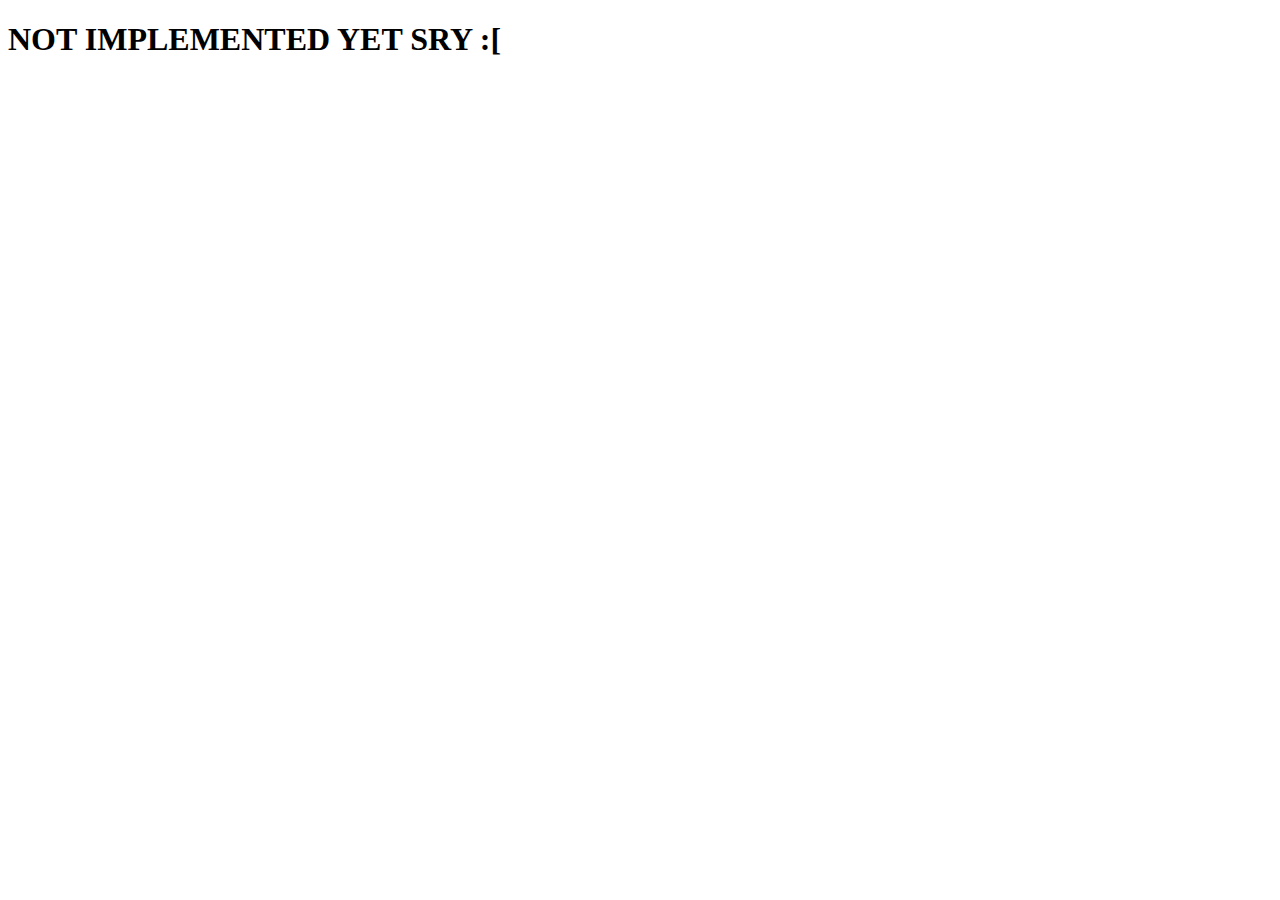
==== classic.html @ 423dbcd1 "did stuff fr" ====
<!DOCTYPE html>
<html lang="en">
<head>
    <meta charset="UTF-8">
    <meta name="viewport" content="width=device-width, initial-scale=1.0">
    <title>typeracer</title>
</head>
<body>
    <h1>NOT IMPLEMENTED YET SRY :[</h1>
</body>
</html>
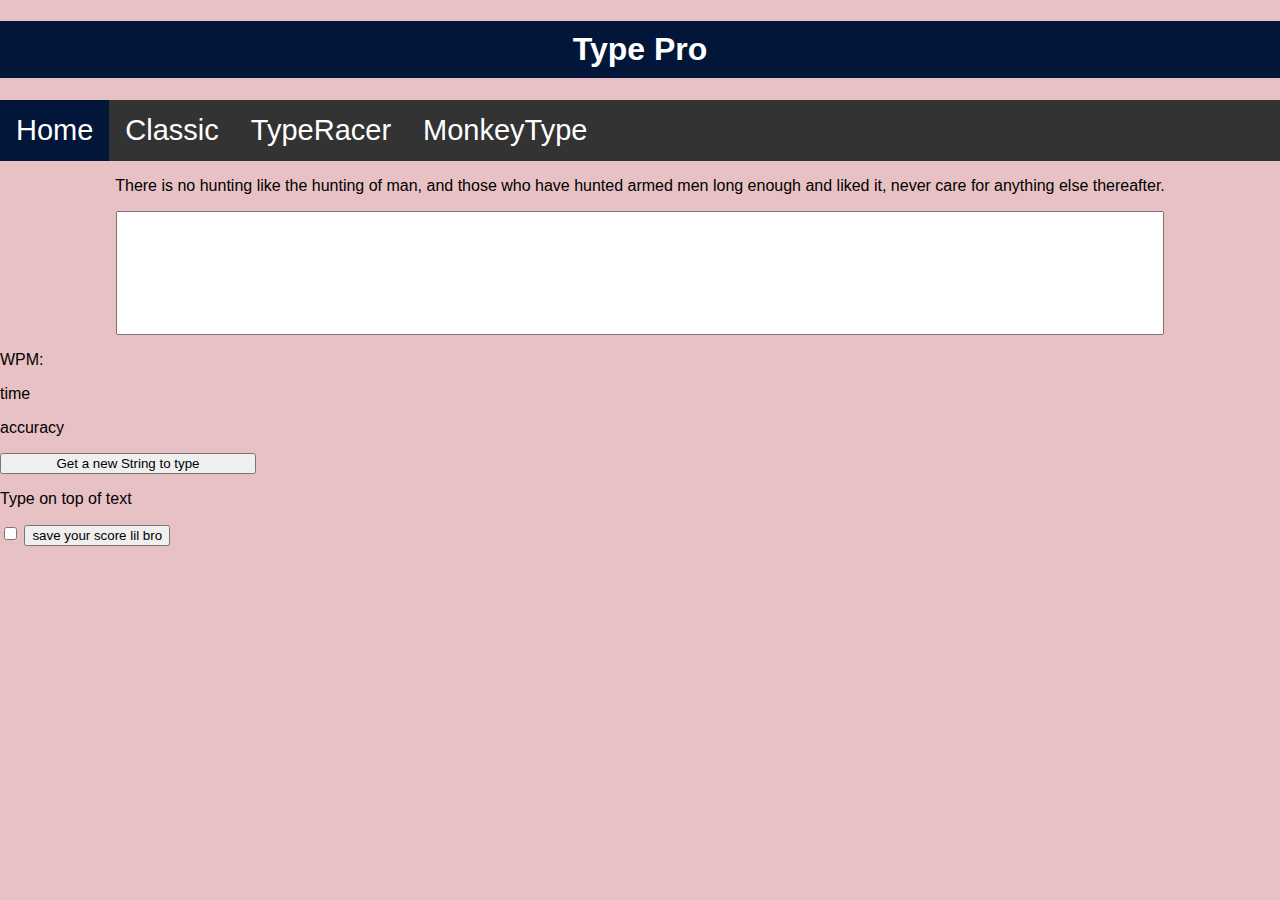
==== commit 6a404747: "Adding stuff" ====
--- a/classic.html
+++ b/classic.html
@@ -3,9 +3,40 @@
 <head>
     <meta charset="UTF-8">
     <meta name="viewport" content="width=device-width, initial-scale=1.0">
-    <title>typeracer</title>
+    <link rel = "stylesheet" href ="style.css" >
+    <title>Document</title>
+    <script src = "https://ajax.googleapis.com/ajax/libs/jquery/3.7.1/jquery.min.js"></script>
 </head>
+
 <body>
-    <h1>NOT IMPLEMENTED YET SRY :[</h1>
+    <h1>Type Pro</h1>
+
+    <ul>
+        <li><a class="active" href="index.html">Home</a></li>
+        <li><a href="classic.html">Classic</a></li> 
+        <li><a href="typeracer.html">TypeRacer</a></li>
+        <li><a href="monkeytype.html">MonkeyType</a></li>
+
+    </ul>
+
+
+    <div tag = "typeBox">
+        <div class ="center">
+            <p id = "givenText" class = "givenText"></p>
+
+        <input id = "textInput" onpaste = "return disablePaste()" onkeyup="typing()">
+        </div>
+
+        <p id="wpmText">WPM: </p>
+        <p id = timeText>time </p> 
+        <p id = "accuracyText">accuracy</p>
+        <p id = "winText"></p>
+        <button  id = ajaxButton onclick = logMovies()>Get a new String to type</button>
+        <p>Type on top of text</p>
+        <input type="checkbox">
+        <button id = SaveScore onclick = addCookiesHighScore()>save your score lil bro</button>
+        
+    </div>
 </body>
+<script src = script.js></script>
 </html>--- a/style.css
+++ b/style.css
@@ -0,0 +1,89 @@
+
+
+/* Resetting default browser styles */
+html, body {
+    margin: 0;
+    padding: 0;
+    font-family: Arial, sans-serif;
+    background-color: #E8C1C5;
+}
+
+/* Basic styling for header */
+h1 {
+    background-color: #011638;
+    color: white;
+    padding: 10px 20px;
+    text-align: center;
+}
+/*Navigation bar styling*/
+li{
+    float: left;
+    
+}
+li a {
+    display: block;
+    color: white;
+    text-align: center;
+    padding: 14px 16px;
+    text-decoration: none;
+  }
+  
+ul{
+    font-size: 29px;
+    color: black;
+    list-style-type: none;
+  margin: 0;
+  padding: 0;
+  overflow: hidden;
+  background-color: #333;
+  position: -webkit-sticky; /* Safari */
+  position: sticky;
+  top: 0;
+}
+.active{
+    background-color: #011638;
+}
+
+
+
+/* Styling for navigation */
+#textInput{
+    padding: 10px;
+    width: 80%;
+    height: 100px;
+    text-align: left;
+    vertical-align: text=top;
+    flex:1 ;
+}
+#givenText{
+    text-align: center;
+    
+}
+.center{
+    text-align: center;
+}
+#ajaxButton{
+    width: 20%;
+    height: 20%;
+
+}
+
+/* Styling for main content */
+.main-content {
+    padding: 20px;
+    max-width: 800px;
+    margin: auto;
+    flex: 1;
+    
+}
+
+
+
+/*
+color pallete 
+#011638
+#2E294E
+#9055A2
+#D499B9
+#E8C1C5
+*/